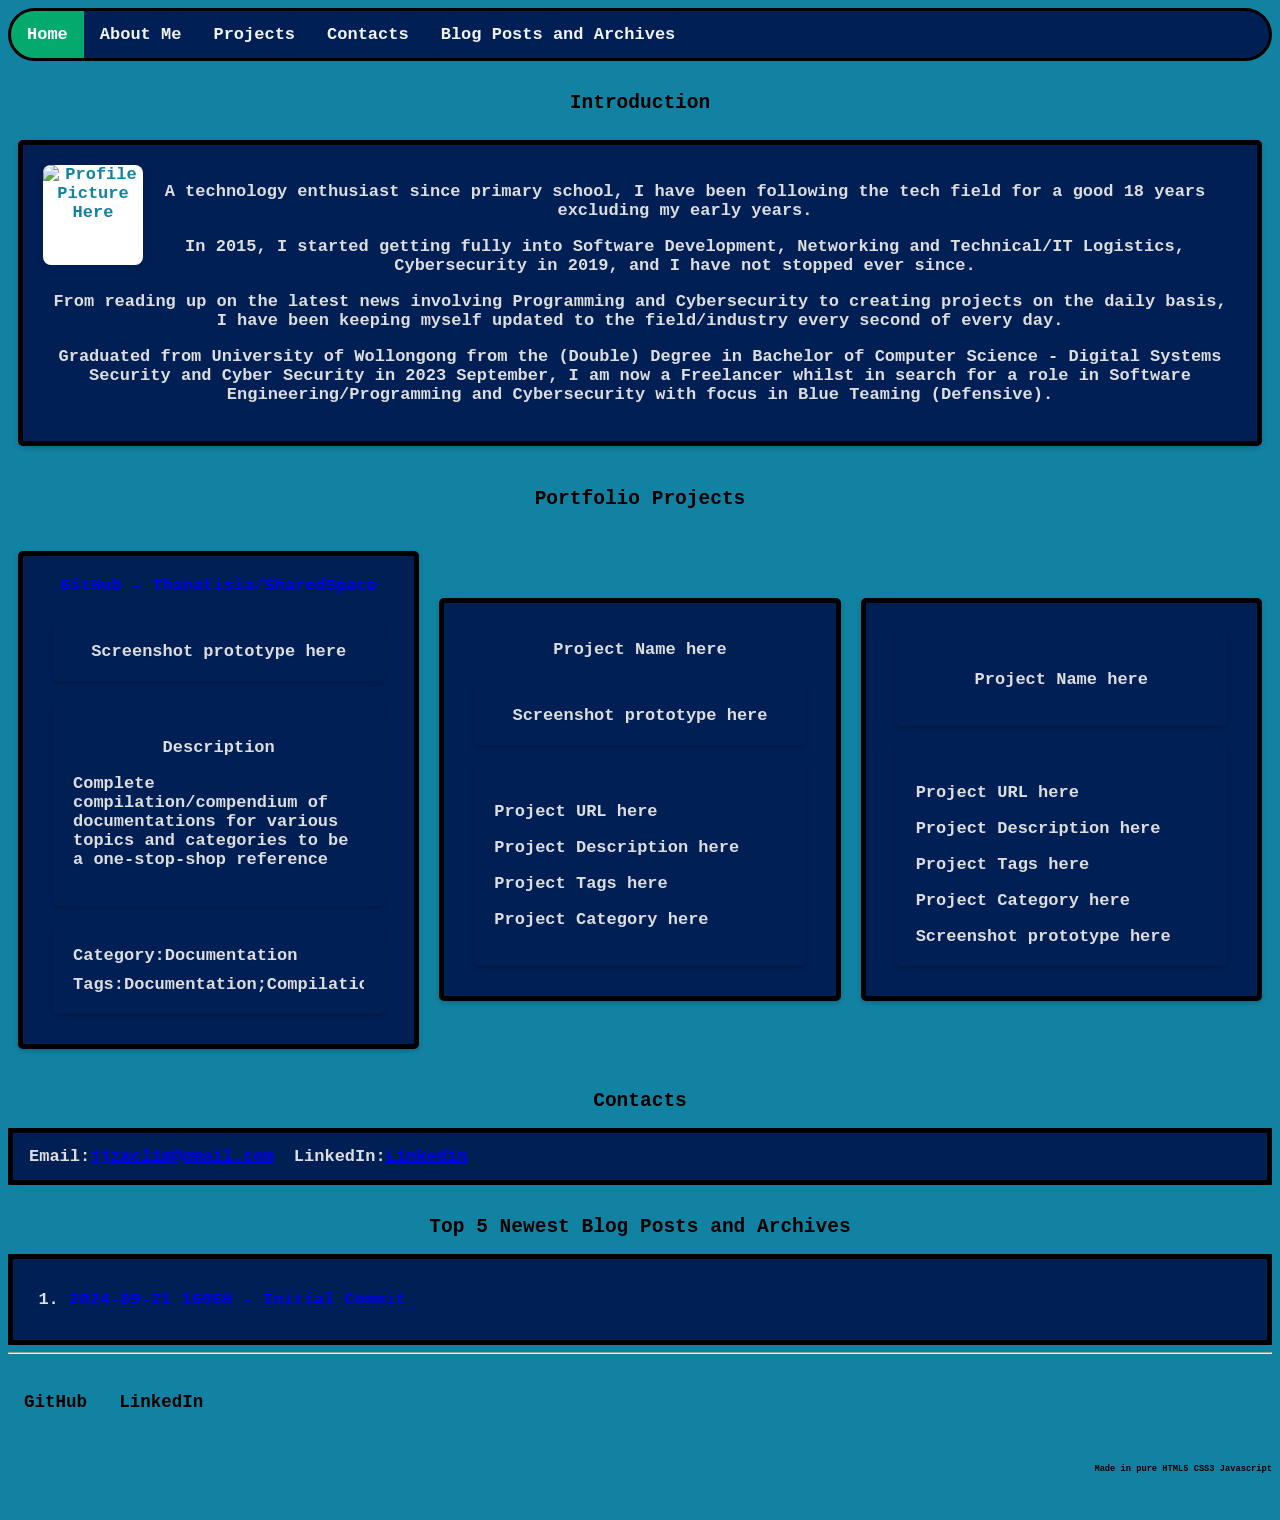
==== index.html @ 2e4be48f "Update 2024-09-25 1114H 1113H - Updates     - Migrated 'index.html' from 'src/' => root" ====
<!DOCTYPE html>
<html>
    <head>
        <title>My Portfolio Website</title>
        <meta name="viewport" content="width=device-width, initial-scale=1"> <!-- Define website metadata to set the website's width (horizontal length) to the widget of the device -->
        <script defer src="src/assets/lib/index.js" type="text/javascript" alt="javascript"></script> <!-- Defer the loading to after the DOM is done loading before running the script -->
        <link href="src/assets/style/index.css" type="text/css" rel="stylesheet" /> <!-- Import external CSS file -->
    </head>

    <body class="font-family-monospace">
        <!--
            Body Header
        -->
        <div id="portfolio-header" class="font-bold sticky">
        </div>

        <div id="portfolio-Navbar" class="font-bold top-navbar sticky">
            <!-- Navigation Bar -->
            <a href="index.html" class="active">Home</a>
            <a href="src/pages/about-me.html">About Me</a>
            <a href="#portfolio-projects">Projects</a>
            <a href="#portfolio-contacts">Contacts</a>
            <a href="src/pages/blog/table-of-contents.html">Blog Posts and Archives</a>
        </div>

        <br/>

        <!--
            Body
        -->
        <div id="portfolio-body" class="font-bold">

            <div id="portfolio-introduction">
                <!--
                    About Me - Introduction
                -->
                <h2 class="text-position-center">Introduction</h2>

                <div class="container">
                    <!--
                        Flex box for Profile Picture
                    -->
                    <div class="font-bold box portfolio-containers">
                        <img src="" alt="Profile Picture Here" class="arrange-horizontal profile-container profile-picture"></img>
                        <div class="visible-text" style="margin: 10px;">
                            <p>A technology enthusiast since primary school, I have been following the tech field for a good 18 years excluding my early years.</p>
                            <p>In 2015, I started getting fully into Software Development, Networking and Technical/IT Logistics, Cybersecurity in 2019, and I have not stopped ever since.</p>
                            <p>From reading up on the latest news involving Programming and Cybersecurity to creating projects on the daily basis, I have been keeping myself updated to the field/industry every second of every day.</p>
                            <p>Graduated from University of Wollongong from the (Double) Degree in Bachelor of Computer Science - Digital Systems Security and Cyber Security in 2023 September, I am now a Freelancer whilst in search for a role in Software Engineering/Programming and Cybersecurity with focus in Blue Teaming (Defensive).</p>
                        </div>
                    </div>
                </div>
            </div>

            <br/>

            <div id="portfolio-projects" style="width: 100%">
                <!--
                    Portfolio Projects
                -->
                <h2 class="text-position-center">Portfolio Projects</h2>

                <br/>

                <div class="container">
                    <div id="portfolio-project-entry-1" class="portfolio-project-entries font-bold box max-width-half visible-text">
                        <!-- Set current portfolio project entry's attributes and definitions -->
                        <a href="https://github.com/Thanatisia/SharedSpace" id="portfolio-project-entry-1-name" class="font-bold text-position-left">GitHub - Thanatisia/SharedSpace</p></a>
                        <div class="container">
                            <!--
                                Flex box for Screenshots
                            -->
                            <div class="font-bold box">
                                <img id="portfolio-project-entry-1-screenshots">Screenshot prototype here</img>
                            </div>

                            <!--
                                Flex box for description
                            -->
                            <div class="box text-position-left">
                                <p class="text-position-center">Description</p>
                                <p id="portfolio-project-entry-1-description" class="text-position-left">Complete compilation/compendium of documentations for various topics and categories to be a one-stop-shop reference</p>
                            </div>

                            <!--
                                Flex box for project metadata
                            -->
                            <div id="portfolio-project-entry-1-metadata" class="box text-position-left max-width-half">
                                <div class="group">
                                    <label class="arrange-horizontal" style="margin-bottom: 10px;">Category:</label>
                                    <span id="portfolio-project-entry-1-category">Documentation</span>
                                </div>
                                <div class="group">
                                    <label class="arrange-horizontal">Tags:</label>
                                    <span id="portfolio-project-entry-1-tags">Documentation;Compilation;Notes</span>
                                </div>
                            </div>
                        </div>
                    </div>

                    <br/>

                    <div id="portfolio-project-entry-2" class="portfolio-project-entries font-bold box max-width-half visible-text">
                        <!-- Set current portfolio project entry's attributes and definitions -->
                        <p id="portfolio-project-entry-2-name" class="font-bold text-position-center">Project Name here</p>
                        <div class="container">
                            <div class="font-bold box">
                                <img id="portfolio-project-entry-2-screenshots">Screenshot prototype here</img>
                            </div>
                            <div class="box" style="text-align: left; width: 50%;">
                                <p id="portfolio-project-entry-2-url">Project URL here</p>
                                <p id="portfolio-project-entry-2-description">Project Description here</p>
                                <p id="portfolio-project-entry-2-tags">Project Tags here</p>
                                <p id="portfolio-project-entry-2-category">Project Category here</p>
                            </div>
                        </div>
                    </div>

                    <br/>

                    <div id="portfolio-project-entry-3" class="portfolio-project-entries font-bold box max-width-half visible-text">
                        <!-- Set current portfolio project entry's attributes and definitions -->
                        <div class="container">
                            <div class="font-bold box">
                                <p id="portfolio-project-entry-3-name">Project Name here</p>
                            </div>

                            <div class="box" style="text-align: left; width: 50%;">
                                <p id="portfolio-project-entry-3-url">Project URL here</p>
                                <p id="portfolio-project-entry-3-description">Project Description here</p>
                                <p id="portfolio-project-entry-3-tags">Project Tags here</p>
                                <p id="portfolio-project-entry-3-category">Project Category here</p>
                                <img id="portfolio-project-entry-3-screenshots">Screenshot prototype here</img>
                            </div>
                        </div>
                    </div>
                </div>
            </div>

            <br/>

            <div id="portfolio-contacts" class="max-width-fill">
                <!--
                    Contacts Page
                -->
                <h2 class="text-position-center">Contacts</h2>

                <div class="portfolio-containers visible-text">
                    <div class="group arrange-horizontal">
                        <label class="text-position-center">Email:</label>
                        <span><a id="contact-email" class="arrange-horizontal" style="margin-right: 20px;" type="email" href="jjzaclim@gmail.com">jjzaclim@gmail.com</a></span>
                    </div>
                    <div class="group">
                        <label class="text-position-center">LinkedIn:</label>
                        <span><a id="contact-linkedin" style="margin-bottom: 10px;" type="email" href="#">Linkedin</a></span>
                    </div>
                </div>
            </div>

            <br/>

            <div id="portfolio-blog">
                <!--
                    Blog page
                -->
                <h2 class="text-position-center">Top 5 Newest Blog Posts and Archives</h2>

                <div class="portfolio-containers visible-text">
                    <ol>
                        <li><a href="src/pages/blog/posts/2024-09-21/1606H.html">2024-09-21 1606H - Initial Commit</a></li>
                    </ol>
                </div>
            </div>
        </div>
    </body>

    <hr/>

    <!--
        Footer
    -->
    <footer id="portfolio-footer" class="font-bold">
        <div class="footer">
            <a href="https://github.com/Thanatisia"><h3>GitHub</h3></a>
            <a href="#"><h3>LinkedIn</h3></a>
        </div>
        <h6 style="text-align: right;";>Made in pure HTML5 CSS3 Javascript</h6>
    </footer>
</html>
---- src/assets/style/index.css ----
/*
 * CSS Stylesheet for index.html
 */

/* Import external CSS dependencies/libraries */
@import './constants.css';
@import './designs.css';

/* Tags */
body {
    background-color: var(--cerulean);
}

/*
 * ID ('#') 
 */

#portfolio-header {
    background-color: var(--cerulean);
}

#portfolio-body { /* ... */ }

#portfolio-projects {
    /*
     * Portfolio projects
     * - Expand the div's border to be visible
     */
    border: 5px thick black; /* Set the border to be 5px thick and black */
    width: 40%;
}

/*
 * class ('.')
 */

/* Portfolio-specific classes */
.portfolio-containers {
    /*
     * Design for each portfolio containers (i.e. divs)
     */
    border-style: solid; /* Set the border edge display style */
    border-width: thick; /* Set the border's width size */
    border-color: var(--black);
    background-color: var(--penn-blue);
    color: var(--cerulean);
    display: block;
    font-size: 17px; /* Set font size to 17px */
    padding: 14px 16px; /* Add 14px padding to the width and 16px padding to the height */
    text-decoration: none;
}

.portfolio-project-entries {
    /*
     * Design for each portfolio project entries
     */
    background-color: var(--penn-blue);
    color: var(--cerulean);
    display: block;
    font-size: 17px; /* Set font size to 17px */
    padding: 14px 16px; /* Add 14px padding to the width and 16px padding to the height */
    text-decoration: none;

	/* Customize Border */
    border-style: solid; /* Set the border edge display style */
    border-width: thick; /* Set the border's width size */
    border-color: var(--black);

	/* Add a rounded edge to each container */
    border-radius: 50px; /* Add a curve around the edges of the border */
    overflow: hidden;
}

/* Profile-specific classes */
.profile-container {
	/*
	 * Style properties/attributes for the profile container box containing the profile picture and description
	 */
	display: flex; /* Enable flexbox arrangement */
	background: white; /* Set background color to white */
	border-radius: 8px; /* Add rounded corners to the edges of the container */
	box-shadow: 0 2px 10px rgba(0,0,0,0.1); /* Add a slight shadow around the flex box */
	overflow: hidden; /* Hide all overflowing texts */
	max-width: 600px; /* Set the maximum width of the container to 600px */
}

.profile-picture {
	/*
	 * Style properties/attributes for the profile picture
	 */
	width: 100px; /* Set the width (horizontal length) of the profile picture container to 100px - the same as the height to be a square*/
	height: 100px; /* Set the height (vertical length) of the profile picture container to 100px - the same as the width to be a square */
}

/* Customize the top navigation bar */
.top-navbar {
    /*background-color: #333;*/
    background-color: var(--penn-blue);
    overflow: hidden;
    border-radius: 50px;
	border-style: solid; /* Add a border around the component/object/widget */
}

/* Style the links inside the top navigation bar */
.top-navbar a {
    /*
     * Style the anchor/link
     */
    float: left; /* The link will float/hover leaning towards the left */
    display: block; /* Generate a block */
    color: var(--white-smoke); /* Set font color to #F2F2F2 */
    font-size: 17px; /* Set font size to 17px */
    text-align: center; /* Center the text */
    padding: 14px 16px; /* Add 14px padding to the width and 16px padding to the height */
    text-decoration: none;
}

.top-navbar a:hover {
    /*
     * When mouse is hovering over the links in the top navigation bar
     */
    background-color: var(--light-grey);
    color: black;
}

.top-navbar a.active {
    /*
     * Customize the style of the currently-active object/widget (active class)
     * - Highlight the current page
     */
    background-color: var(--lime-green); /* Set the background color of the selected page to '#04AA6D' */
    color: white; /* Set the font color of the selected page to white */
}

.top-navbar .icon {
    /*
     * Hide the link that should open and close the top navigation bar on small screens
     */
    display: none;
}

/* Customize the footer */
.footer {
    /*
     * Design the base configuration for the footer
     */
    background-color: var(--cerulean);
    overflow: hidden;
}

/* Style the links inside the footer */
.footer a {
    /*
     * Style the anchor/link within the class
     */
    float: left; /* The link will float/hover leaning towards the left */
    display: block; /* Generate a block */
    color: black; /* Set font color to #F2F2F2 */
    font-size: 15px; /* Set font size to 17px */
    text-align: center; /* Center the text */
    padding: 14px 16px; /* Add 14px padding to the width and 16px padding to the height */
    text-decoration: none;
}

.footer a:hover {
    /*
     * Set the specifications when the mouse is hovering over the link in the footer
     */
    float: left; /* The link will float/hover leaning towards the left */
    display: block; /* Generate a block */
    color: var(--penn-blue); /* Set font color to var(--penn-blue) when hovering */
    font-size: 17px; /* Set font size to 17px; The font will increase by 2 pixels when hovering */
    text-align: center; /* Center the text */
    padding: 14px 16px; /* Add 14px padding to the width and 16px padding to the height */
}

/*
 * Components/Container/Widget classes
 */
.arrange-horizontal {
    /*
     * Position each portfolio project entry containers/widgets side by side in a table
     */
    float: left;
    display: block;
}

.max-width-half {
    /*
     * Set the maximum width (horizontal length) of the container/widget to half screen
     */
    width: 50%;
}

.max-width-fill {
    /*
     * Set the maximum width (horizontal length) of the container/widget to the length of the screen
     */
    width: 100%;
}

.sticky {
	/*
	 * Set the container/object to be sticky (stuck to the top even after scrolling)
	 */
	overflow: hidden;
    position: sticky;
    top: 0;
}

/* Define configurations for containers and data boxes */
.container {
	/*
	 * Design the master flexbox container
	 */
	display: flex; /* Enable flexbox */
	justify-content: space-around; /* Align items with space around them */
	align-items: center; /* Center items vertically */
	flex-wrap: wrap; /* Allow items to wrap to the next line if overflow */
}

.box {
	/*
	 * Design each box (rows/entries within a flexbox container) defined within the flexbox container
	 */
	padding: 20px; /* Add a 20px padding space inside/between the box(es) */
	margin: 10px; /* Add a 10px margin space around the box */
    flex: 1 1 200px; /* Allow boxes to grow and shrink, with a base size of 200px */
    text-align: center; /* Center text inside the box */
    border-radius: 5px; /* Rounded corners */
    box-shadow: 0 2px 5px rgba(0,0,0,0.2); /* Shadow effect */
}

.container-square-100x100 {
	/*
	 * Style properties/attributes to create a square container of size 100x100
	 */
	width: 100px; /* Set the width (horizontal length) of the profile picture container to 100px - the same as the height to be a square*/
	height: 100px; /* Set the height (vertical length) of the profile picture container to 100px - the same as the width to be a square */
}

/* Define attributes/properties for grouping multiple widgets/components/containers together */
.group {
	display: flex;
	overflow: hidden;
}

/*
 * Font/Text string Designs
 */
.font-family-monospace {
    /*
     * Set the font family to monospace
     */
    font-family: monospace;
}

.font-bold {
    /*
     * Add a border around the text to make the word "popup"
     */
    font-weight: bold;
}

.text-position-center {
    /*
     * Position the text at the center
     */
    text-align: center;
}

.text-position-left {
    /*
     * Position the text to the left
     */
    text-align: left;
}

.text-position-right {
    /*
     * Position the text to the right
     */
    text-align: right;
}

.visible-text {
	/*
	 * Set the text to light gray for visible text
	 */
	color: var(--light-grey);
}

.underline {
	/*
	 * Underline the text
	 */
	text-decoration: underline;
}

/*
 * Media Queries for Reactive/Responsive Web Development 
 */
/* When the screen is less than 600 pixels wide, hide all links, except for the first one ("Home"). Show the link that contains should open and close the topnav (.icon) */
@media screen and (max-width: 600px) {
  .top-nav a:not(:first-child) {display: none;}
  .top-nav a.icon {
    float: right;
    display: block;
  }
}

/* The "responsive" class is added to the topnav with JavaScript when the user clicks on the icon. This class makes the topnav look good on small screens (display the links vertically instead of horizontally) */
@media screen and (max-width: 600px) {
  .top-nav.responsive {position: relative;}
  .top-nav.responsive a.icon {
    position: absolute;
    right: 0;
    top: 0;
  }
  .top-nav.responsive a {
    float: none;
    display: block;
    text-align: left;
  }
}
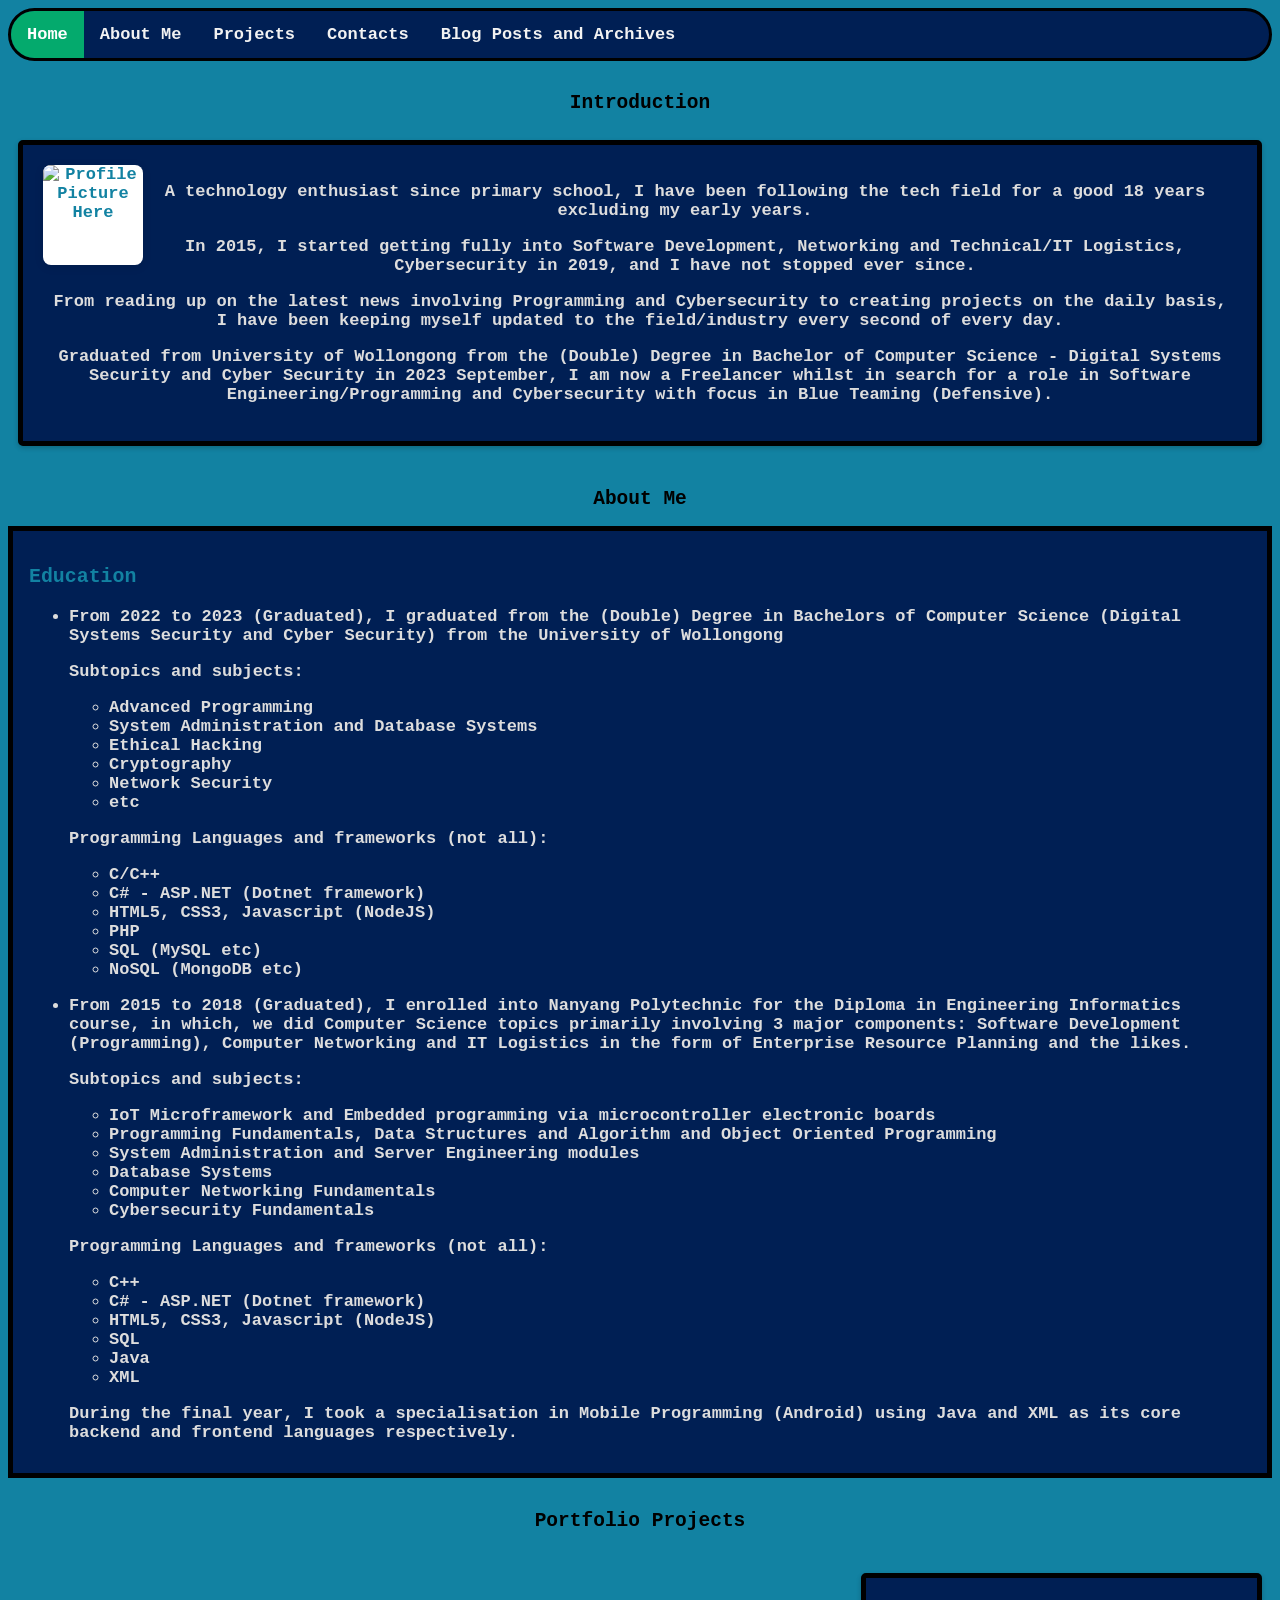
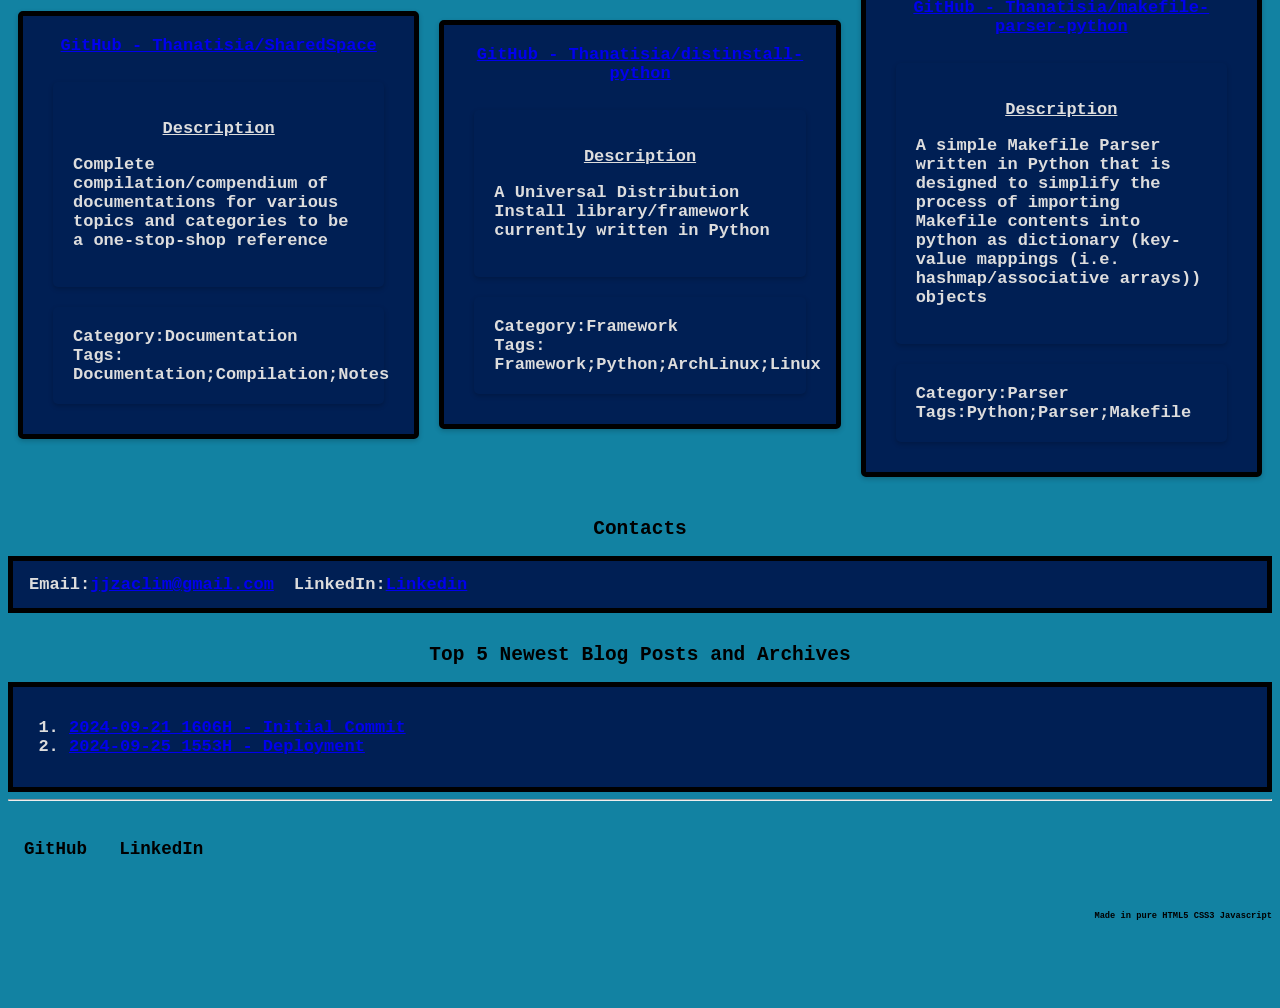
==== commit b0a905ae: "Update 2024-09-25 2053H - New     - Added new blog post for date '2024-09-25' in 'src/pages/blog/pos" ====
--- a/index.html
+++ b/index.html
@@ -3,8 +3,8 @@
     <head>
         <title>My Portfolio Website</title>
         <meta name="viewport" content="width=device-width, initial-scale=1"> <!-- Define website metadata to set the website's width (horizontal length) to the widget of the device -->
-        <script defer src="src/assets/lib/index.js" type="text/javascript" alt="javascript"></script> <!-- Defer the loading to after the DOM is done loading before running the script -->
-        <link href="src/assets/style/index.css" type="text/css" rel="stylesheet" /> <!-- Import external CSS file -->
+        <script defer src="/src/assets/lib/index.js" type="text/javascript" alt="javascript"></script> <!-- Defer the loading to after the DOM is done loading before running the script -->
+        <link href="/src/assets/style/index.css" type="text/css" rel="stylesheet" /> <!-- Import external CSS file -->
     </head>
 
     <body class="font-family-monospace">
@@ -17,10 +17,10 @@
         <div id="portfolio-Navbar" class="font-bold top-navbar sticky">
             <!-- Navigation Bar -->
             <a href="index.html" class="active">Home</a>
-            <a href="src/pages/about-me.html">About Me</a>
+            <a href="#portfolio-about-me">About Me</a>
             <a href="#portfolio-projects">Projects</a>
             <a href="#portfolio-contacts">Contacts</a>
-            <a href="src/pages/blog/table-of-contents.html">Blog Posts and Archives</a>
+            <a href="/src/pages/blog/table-of-contents.html">Blog Posts and Archives</a>
         </div>
 
         <br/>
@@ -54,6 +54,76 @@
 
             <br/>
 
+            <div id="portfolio-about-me">
+                <!--
+                    About Me
+                -->
+                <h2 class="text-position-center">About Me</h2>
+
+                <div class="portfolio-containers">
+                    <h3>Education</h3>
+                    <div id="portfolio-education" class="visible-text">
+                        <ul>
+                            <!--
+                                Unordered List for listing down my education
+                            -->
+                            <li>
+                                <!-- List entry for University -->
+                                <div id="portfolio-education-university">
+                                    <p>From 2022 to 2023 (Graduated), I graduated from the (Double) Degree in Bachelors of Computer Science (Digital Systems Security and Cyber Security) from the University of Wollongong</p>
+                                    <p>Subtopics and subjects:</p>
+                                    <ul>
+                                        <li>Advanced Programming</li>
+                                        <li>System Administration and Database Systems</li>
+                                        <li>Ethical Hacking</li>
+                                        <li>Cryptography</li>
+                                        <li>Network Security</li>
+                                        <li>etc</li>
+                                    </ul>
+                                    <p>Programming Languages and frameworks (not all):</p>
+                                    <ul>
+                                        <li>C/C++</li>
+                                        <li>C# - ASP.NET (Dotnet framework)</li>
+                                        <li>HTML5, CSS3, Javascript (NodeJS)</li>
+                                        <li>PHP</li>
+                                        <li>SQL (MySQL etc)</li>
+                                        <li>NoSQL (MongoDB etc)</li>
+                                    </ul>
+                                </div>
+                            </li>
+
+                            <li>
+                                <!-- List entry for Polytechnic -->
+                                <div id="portfolio-education-polytechnic">
+                                    <p>From 2015 to 2018 (Graduated), I enrolled into Nanyang Polytechnic for the Diploma in Engineering Informatics course, in which, we did Computer Science topics primarily involving 3 major components: Software Development (Programming), Computer Networking and IT Logistics in the form of Enterprise Resource Planning and the likes.</p>
+                                    <p>Subtopics and subjects:</p>
+                                    <ul>
+                                        <li>IoT Microframework and Embedded programming via microcontroller electronic boards</li>
+                                        <li>Programming Fundamentals, Data Structures and Algorithm and Object Oriented Programming</li>
+                                        <li>System Administration and Server Engineering modules</li>
+                                        <li>Database Systems</li>
+                                        <li>Computer Networking Fundamentals</li>
+                                        <li>Cybersecurity Fundamentals</li>
+                                    </ul>
+                                    <p>Programming Languages and frameworks (not all):</p>
+                                    <ul>
+                                        <li>C++</li>
+                                        <li>C# - ASP.NET (Dotnet framework)</li>
+                                        <li>HTML5, CSS3, Javascript (NodeJS)</li>
+                                        <li>SQL</li>
+                                        <li>Java</li>
+                                        <li>XML</li>
+                                    </ul>
+                                    <p>During the final year, I took a specialisation in Mobile Programming (Android) using Java and XML as its core backend and frontend languages respectively.</p>
+                                </div>
+                            </li>
+                        </ul>
+                    </div>
+                </div>
+            </div>
+
+            <br/>
+
             <div id="portfolio-projects" style="width: 100%">
                 <!--
                     Portfolio Projects
@@ -68,17 +138,10 @@
                         <a href="https://github.com/Thanatisia/SharedSpace" id="portfolio-project-entry-1-name" class="font-bold text-position-left">GitHub - Thanatisia/SharedSpace</p></a>
                         <div class="container">
                             <!--
-                                Flex box for Screenshots
-                            -->
-                            <div class="font-bold box">
-                                <img id="portfolio-project-entry-1-screenshots">Screenshot prototype here</img>
-                            </div>
-
-                            <!--
                                 Flex box for description
                             -->
                             <div class="box text-position-left">
-                                <p class="text-position-center">Description</p>
+                                <p class="text-position-center underline">Description</p>
                                 <p id="portfolio-project-entry-1-description" class="text-position-left">Complete compilation/compendium of documentations for various topics and categories to be a one-stop-shop reference</p>
                             </div>
 
@@ -86,13 +149,13 @@
                                 Flex box for project metadata
                             -->
                             <div id="portfolio-project-entry-1-metadata" class="box text-position-left max-width-half">
-                                <div class="group">
-                                    <label class="arrange-horizontal" style="margin-bottom: 10px;">Category:</label>
-                                    <span id="portfolio-project-entry-1-category">Documentation</span>
-                                </div>
-                                <div class="group">
-                                    <label class="arrange-horizontal">Tags:</label>
-                                    <span id="portfolio-project-entry-1-tags">Documentation;Compilation;Notes</span>
+                                <div class="component-align-side">
+                                    <label class="arrange-horizontal">Category:</label>
+                                    <label id="portfolio-project-entry-1-category">Documentation</label>
+                                </div>
+                                <div class="component-align-side">
+                                    <label>Tags:</label>
+                                    <label id="portfolio-project-entry-1-tags">Documentation;Compilation;Notes</label>
                                 </div>
                             </div>
                         </div>
@@ -102,16 +165,28 @@
 
                     <div id="portfolio-project-entry-2" class="portfolio-project-entries font-bold box max-width-half visible-text">
                         <!-- Set current portfolio project entry's attributes and definitions -->
-                        <p id="portfolio-project-entry-2-name" class="font-bold text-position-center">Project Name here</p>
+                        <a id="portfolio-project-entry-2-name" class="font-bold text-position-left" href="https://github.com/Thanatisia/distinstall-python">GitHub - Thanatisia/distinstall-python</p></a>
                         <div class="container">
-                            <div class="font-bold box">
-                                <img id="portfolio-project-entry-2-screenshots">Screenshot prototype here</img>
-                            </div>
-                            <div class="box" style="text-align: left; width: 50%;">
-                                <p id="portfolio-project-entry-2-url">Project URL here</p>
-                                <p id="portfolio-project-entry-2-description">Project Description here</p>
-                                <p id="portfolio-project-entry-2-tags">Project Tags here</p>
-                                <p id="portfolio-project-entry-2-category">Project Category here</p>
+                            <!--
+                                Flex box for description
+                            -->
+                            <div class="box text-position-left">
+                                <p class="text-position-center underline">Description</p>
+                                <p id="portfolio-project-entry-2-description" class="text-position-left">A Universal Distribution Install library/framework currently written in Python</p>
+                            </div>
+
+                            <!--
+                                Flex box for project metadata
+                            -->
+                            <div id="portfolio-project-entry-1-metadata" class="box text-position-left max-width-half">
+                                <div class="component-align-side">
+                                    <label class="arrange-horizontal">Category:</label>
+                                    <label id="portfolio-project-entry-1-category">Framework</label>
+                                </div>
+                                <div class="component-align-side">
+                                    <label>Tags:</label>
+                                    <label id="portfolio-project-entry-1-tags">Framework;Python;ArchLinux;Linux</label>
+                                </div>
                             </div>
                         </div>
                     </div>
@@ -120,17 +195,28 @@
 
                     <div id="portfolio-project-entry-3" class="portfolio-project-entries font-bold box max-width-half visible-text">
                         <!-- Set current portfolio project entry's attributes and definitions -->
+                        <a href="https://github.com/Thanatisia/makefile-parser-python" id="portfolio-project-entry-3-name" class="font-bold text-position-left">GitHub - Thanatisia/makefile-parser-python</p></a>
                         <div class="container">
-                            <div class="font-bold box">
-                                <p id="portfolio-project-entry-3-name">Project Name here</p>
-                            </div>
-
-                            <div class="box" style="text-align: left; width: 50%;">
-                                <p id="portfolio-project-entry-3-url">Project URL here</p>
-                                <p id="portfolio-project-entry-3-description">Project Description here</p>
-                                <p id="portfolio-project-entry-3-tags">Project Tags here</p>
-                                <p id="portfolio-project-entry-3-category">Project Category here</p>
-                                <img id="portfolio-project-entry-3-screenshots">Screenshot prototype here</img>
+                            <!--
+                                Flex box for description
+                            -->
+                            <div class="box text-position-left">
+                                <p class="text-position-center underline">Description</p>
+                                <p id="portfolio-project-entry-3-description" class="text-position-left">A simple Makefile Parser written in Python that is designed to simplify the process of importing Makefile contents into python as dictionary (key-value mappings (i.e. hashmap/associative arrays)) objects</p>
+                            </div>
+
+                            <!--
+                                Flex box for project metadata
+                            -->
+                            <div id="portfolio-project-entry-3-metadata" class="box text-position-left max-width-half">
+                                <div class="component-align-side">
+                                    <label class="arrange-horizontal">Category:</label>
+                                    <label id="portfolio-project-entry-3-category">Parser</label>
+                                </div>
+                                <div class="component-align-side">
+                                    <label>Tags:</label>
+                                    <label id="portfolio-project-entry-3-tags">Python;Parser;Makefile</label>
+                                </div>
                             </div>
                         </div>
                     </div>
@@ -167,7 +253,8 @@
 
                 <div class="portfolio-containers visible-text">
                     <ol>
-                        <li><a href="src/pages/blog/posts/2024-09-21/1606H.html">2024-09-21 1606H - Initial Commit</a></li>
+                        <li><a href="/src/pages/blog/posts/2024-09-21/1606H.html">2024-09-21 1606H - Initial Commit</a></li>
+                        <li><a href="/src/pages/blog/posts/2024-09-25/1553H.html">2024-09-25 1553H - Deployment</a></li>
                     </ol>
                 </div>
             </div>
--- a/src/assets/style/index.css
+++ b/src/assets/style/index.css
@@ -243,6 +243,16 @@
 .group {
 	display: flex;
 	overflow: hidden;
+}
+
+.component-align-side {
+    /*
+     * Align components in a form next to another component (i.e. label next to input (textbox))
+     */
+    display: flex;
+    flex-wrap: wrap;
+    flex: 1 1 200px; /* Allow boxes to grow and shrink, with a base size of 200px */
+    text-align: right;
 }
 
 /*
